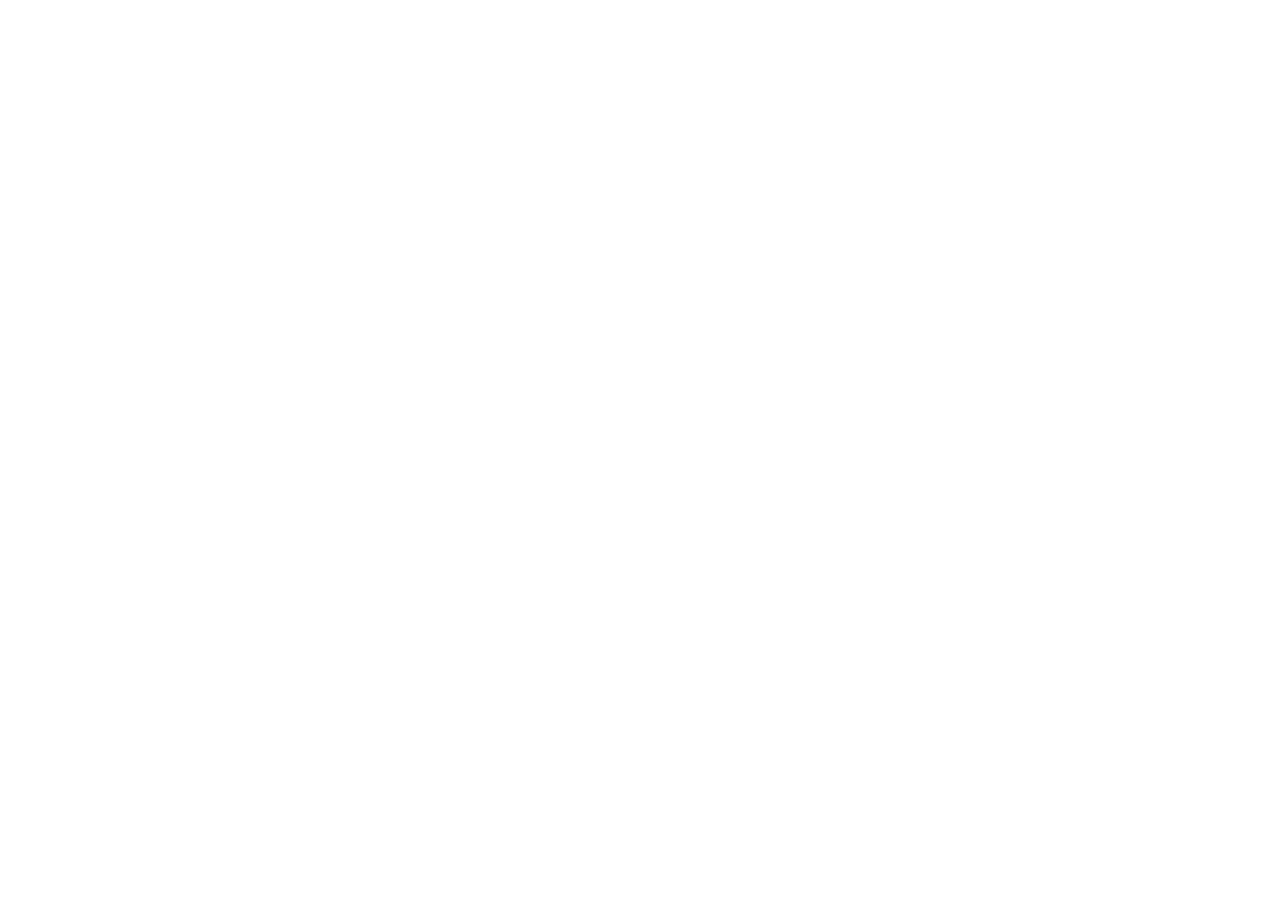
==== responsive/grille.html @ b7a346f7 "make a grid" ====
<!DOCTYPE html>
<html lang="fr">
<head>
  <meta charset="UTF-8">
  <meta name="viewport" content="width=device-width, initial-scale=1.0">
  <link rel="stylesheet" href="../css/grille.css">
  <title>La grille</title>
</head>
<body>
  
</body>
</html>
---- css/grille.css ----
/* -------------------------------
-------GRILLE MOBILE FIRST XS-----
---------------------------------*/
.container {
  width: 100%;
}

.container-fluid {
  width: 100%;
}

.row {
  width: 100%;
}

.col-xs-1 {
  width: calc(100%/12);
}

.col-xs-2 {
  width: calc(200%/12);
}

.col-xs-3 {
  width: calc(300%/12);
}

.col-xs-4 {
  width: calc(400%/12);
}

.col-xs-5 {
  width: calc(500%/12);
}

.col-xs-6 {
  width: calc(600%/12);
}

.col-xs-7 {
  width: calc(700%/12);
}

.col-xs-8 {
  width: calc(800%/12);
}

.col-xs-9 {
  width: calc(900%/12);
}

.col-xs-10 {
  width: calc(1000%/12);
}

.col-xs-11 {
  width: calc(1100%/12);
}

.col-xs-12 {
  width: calc(1200%/12);  
}

/* -------------------------------
--------------ECRAN SMALL --------
---------------------------------*/
@media screen and (min-width: 700px) {
  .container-fluid {
    width: 95%;
    margin: 0 auto;
  }

  .col-sm-1 {
    width: calc(100%/12);
  }

  .col-sm-2 {
    width: calc(200%/12);
  }

  .col-sm-3 {
    width: calc(300%/12);
  }

  .col-sm-4 {
    width: calc(400%/12);
  }

  .col-sm-5 {
    width: calc(500%/12);
  }

  .col-sm-6 {
    width: calc(600%/12);
  }

  .col-sm-7 {
    width: calc(700%/12);
  }

  .col-sm-8 {
    width: calc(800%/12);
  }

  .col-sm-9 {
    width: calc(900%/12);
  }

  .col-sm-10 {
    width: calc(1000%/12);
  }

  .col-sm-11 {
    width: calc(1100%/12);
  }

  .col-sm-12 {
    width: calc(1200%/12);
  }
}

/* -------------------------------
--------------ECRAN MEDIUM -------
---------------------------------*/
@media screen and (min-width: 900px) {
  .container-fluid {
    width: 90%;
    margin: 0 auto;
  }

  .col-md-1 {
    width: calc(100%/12);
  }

  .col-md-2 {
    width: calc(200%/12);
  }

  .col-md-3 {
    width: calc(300%/12);
  }

  .col-md-4 {
    width: calc(400%/12);
  }

  .col-md-5 {
    width: calc(500%/12);
  }

  .col-md-6 {
    width: calc(600%/12);
  }

  .col-md-7 {
    width: calc(700%/12);
  }

  .col-md-8 {
    width: calc(800%/12);
  }

  .col-md-9 {
    width: calc(900%/12);
  }

  .col-md-10 {
    width: calc(1000%/12);
  }

  .col-md-11 {
    width: calc(1100%/12);
  }

  .col-md-12 {
    width: calc(1200%/12);
  }
}

/* -------------------------------
-------ECRAN EXTRA LARGE ---------
---------------------------------*/
@media screen and (min-width: 1200px) {
  .container-fluid {
    width: 80%;
    margin: 0 auto;
  }

  .col-lg-1 {
    width: calc(100%/12);
  }

  .col-lg-2 {
    width: calc(200%/12);
  }

  .col-lg-3 {
    width: calc(300%/12);
  }

  .col-lg-4 {
    width: calc(400%/12);
  }

  .col-lg-5 {
    width: calc(500%/12);
  }

  .col-lg-6 {
    width: calc(600%/12);
  }

  .col-lg-7 {
    width: calc(700%/12);
  }

  .col-lg-8 {
    width: calc(800%/12);
  }

  .col-lg-9 {
    width: calc(900%/12);
  }

  .col-lg-10 {
    width: calc(1000%/12);
  }

  .col-lg-11 {
    width: calc(1100%/12);
  }

  .col-lg-12 {
    width: calc(1200%/12);
  }
}

/* -------------------------------
-------ECRAN EXTRA LARGE ---------
---------------------------------*/
@media screen and (min-width: 1200px) {
  .container-fluid {
    width: 75%;
    margin: 0 auto;
  }

  .col-xlg-1 {
    width: calc(100%/12);
  }

  .col-xlg-2 {
    width: calc(200%/12);
  }

  .col-xlg-3 {
    width: calc(300%/12);
  }

  .col-xlg-4 {
    width: calc(400%/12);
  }

  .col-xlg-5 {
    width: calc(500%/12);
  }

  .col-xlg-6 {
    width: calc(600%/12);
  }

  .col-xlg-7 {
    width: calc(700%/12);
  }

  .col-xlg-8 {
    width: calc(800%/12);
  }

  .col-xlg-9 {
    width: calc(900%/12);
  }

  .col-xlg-10 {
    width: calc(1000%/12);
  }

  .col-xlg-11 {
    width: calc(1100%/12);
  }

  .col-xlg-12 {
    width: calc(1200%/12);
  }
}
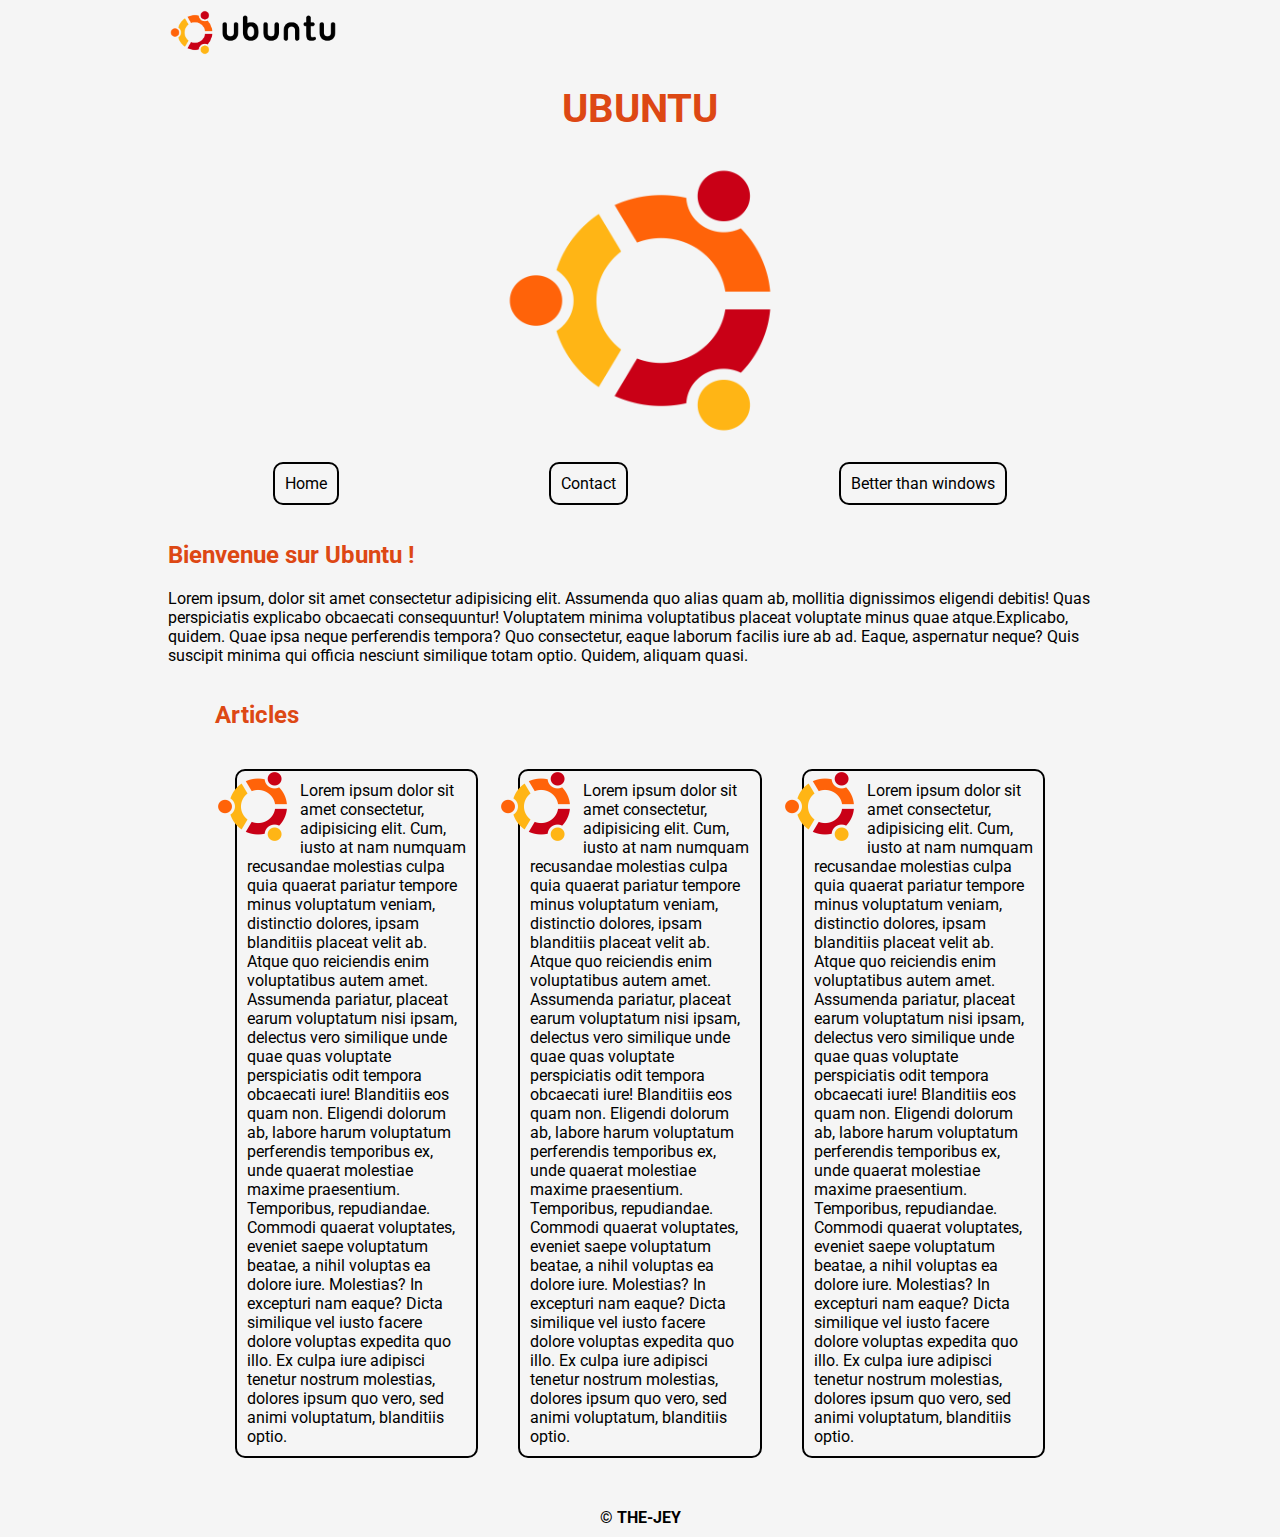
==== commit 2dafc2cf: "exercice of grid finished" ====
--- a/responsive/grille.html
+++ b/responsive/grille.html
@@ -4,9 +4,100 @@
   <meta charset="UTF-8">
   <meta name="viewport" content="width=device-width, initial-scale=1.0">
   <link rel="stylesheet" href="../css/grille.css">
+  <link rel="stylesheet" href="../css/grilleStyle.css">
+  <link rel="stylesheet" href="https://cdnjs.cloudflare.com/ajax/libs/font-awesome/5.12.1/css/all.min.css" integrity="sha256-mmgLkCYLUQbXn0B1SRqzHar6dCnv9oZFPEC1g1cwlkk=" crossorigin="anonymous" />
   <title>La grille</title>
 </head>
 <body>
+  <div class="container container-fluid">
+    <!-----------------HAMBUGER MENU + IMG-------------------->
+    <div class="row">
+      <div class="row" id="hamburger">
+        <div class="col-xs-8 col-sm-12">
+          <img src="../img/ubuntuLogo.png" alt="Logo de la page">
+        </div>
+        <div class="col-xs-4" id="burger">
+          <i class="fas fa-hamburger"></i>
+          <ul id="menuMobile">
+            <li>Home</li>
+            <li>Blog</li>
+            <li>Contact</li>
+            <li>Forum</li>
+            <li>Réseaux</li>
+          </ul>
+        </div>
+      </div>
+    </div>
+     
+    <!-----------------------HEADER--------------------------->
+    <div class="row" id="header">
+      <div class="col-xs-12">
+        <h1>UBUNTU</h1>
+        <img src="../img/u.png" alt="Logo Ubuntu">
+      </div>
+    </div>
+    <div class="row" id="menuDesktop">
+      <ul>
+        <li>Home</li>
+        <li>Contact</li>
+        <li>Better than windows</li>
+      </ul>
+    </div>
+    <!----------------------- INTRODUCTION --------------------------->
+    <div class="row" id="introduction">
+      <div class="col-xs-12">
+        <h2>Bienvenue sur Ubuntu !</h2>
+          <p>
+            Lorem ipsum, dolor sit amet consectetur adipisicing elit. Assumenda quo alias quam ab, mollitia dignissimos eligendi debitis! Quas perspiciatis explicabo obcaecati consequuntur! Voluptatem minima voluptatibus placeat voluptate minus quae atque.Explicabo, quidem. Quae ipsa neque perferendis tempora? Quo consectetur, eaque laborum facilis iure ab ad. Eaque, aspernatur neque? Quis suscipit minima qui officia nesciunt similique totam optio. Quidem, aliquam quasi.
+          </p>
+      </div>
+    </div>
+
+    <!----------------------- ARTICLE --------------------------->
+    <div class="row" id="articles">
+      <h2>Articles</h2>
+        <div class="col-xs-12 col-md-6 col-lg-4" >
+          <div class="row article">
+            <img src="../img/u.png" alt="Logo Ubuntu">
+            <p>
+              Lorem ipsum dolor sit amet consectetur, adipisicing elit. Cum, iusto at nam numquam recusandae molestias culpa quia quaerat pariatur tempore minus voluptatum veniam, distinctio dolores, ipsam blanditiis placeat velit ab.
+              Atque quo reiciendis enim voluptatibus autem amet. Assumenda pariatur, placeat earum voluptatum nisi ipsam, delectus vero similique unde quae quas voluptate perspiciatis odit tempora obcaecati iure! Blanditiis eos quam non.
+              Eligendi dolorum ab, labore harum voluptatum perferendis temporibus ex, unde quaerat molestiae maxime praesentium. Temporibus, repudiandae. Commodi quaerat voluptates, eveniet saepe voluptatum beatae, a nihil voluptas ea dolore iure. Molestias?
+              In excepturi nam eaque? Dicta similique vel iusto facere dolore voluptas expedita quo illo. Ex culpa iure adipisci tenetur nostrum molestias, dolores ipsum quo vero, sed animi voluptatum, blanditiis optio.
+            </p>
+          </div>
+        </div>
   
+        <div class="col-xs-12 col-md-6 col-lg-4" >
+          <div class="row article">
+            <img src="../img/u.png" alt="Logo Ubuntu">
+            <p>
+              Lorem ipsum dolor sit amet consectetur, adipisicing elit. Cum, iusto at nam numquam recusandae molestias culpa quia quaerat pariatur tempore minus voluptatum veniam, distinctio dolores, ipsam blanditiis placeat velit ab.
+              Atque quo reiciendis enim voluptatibus autem amet. Assumenda pariatur, placeat earum voluptatum nisi ipsam, delectus vero similique unde quae quas voluptate perspiciatis odit tempora obcaecati iure! Blanditiis eos quam non.
+              Eligendi dolorum ab, labore harum voluptatum perferendis temporibus ex, unde quaerat molestiae maxime praesentium. Temporibus, repudiandae. Commodi quaerat voluptates, eveniet saepe voluptatum beatae, a nihil voluptas ea dolore iure. Molestias?
+              In excepturi nam eaque? Dicta similique vel iusto facere dolore voluptas expedita quo illo. Ex culpa iure adipisci tenetur nostrum molestias, dolores ipsum quo vero, sed animi voluptatum, blanditiis optio.
+            </p>
+          </div>
+        </div>
+        <div class="col-xs-12 col-md-12 col-lg-4" >
+          <div class="row article">
+            <img src="../img/u.png" alt="Logo Ubuntu">
+            <p>
+              Lorem ipsum dolor sit amet consectetur, adipisicing elit. Cum, iusto at nam numquam recusandae molestias culpa quia quaerat pariatur tempore minus voluptatum veniam, distinctio dolores, ipsam blanditiis placeat velit ab.
+              Atque quo reiciendis enim voluptatibus autem amet. Assumenda pariatur, placeat earum voluptatum nisi ipsam, delectus vero similique unde quae quas voluptate perspiciatis odit tempora obcaecati iure! Blanditiis eos quam non.
+              Eligendi dolorum ab, labore harum voluptatum perferendis temporibus ex, unde quaerat molestiae maxime praesentium. Temporibus, repudiandae. Commodi quaerat voluptates, eveniet saepe voluptatum beatae, a nihil voluptas ea dolore iure. Molestias?
+              In excepturi nam eaque? Dicta similique vel iusto facere dolore voluptas expedita quo illo. Ex culpa iure adipisci tenetur nostrum molestias, dolores ipsum quo vero, sed animi voluptatum, blanditiis optio.
+            </p>
+          </div>
+        </div>
+    </div>
+
+    <!----------------------- FOOTER --------------------------->
+    <div class="row" id="footer">
+      <div class="col-xs-12">
+        &copy; THE-JEY
+      </div>
+    </div>
+  </div>
 </body>
 </html>--- a/css/grille.css
+++ b/css/grille.css
@@ -1,3 +1,14 @@
+html, body {
+  width: 100%;
+  margin: 0;
+  padding: 0;
+  box-sizing: border-box;
+}
+
+*, *::before, *::after {
+  box-sizing: inherit;
+}
+
 /* -------------------------------
 -------GRILLE MOBILE FIRST XS-----
 ---------------------------------*/
@@ -11,6 +22,16 @@
 
 .row {
   width: 100%;
+}
+
+.row > div {
+  float: left;
+}
+
+.row::after {
+  clear: both;
+  content: '';
+  display: table;
 }
 
 .col-xs-1 {
--- a/css/grilleStyle.css
+++ b/css/grilleStyle.css
@@ -0,0 +1,169 @@
+/* -----------------------------
+------------GENERALS-------------
+----------------------------- */
+@import url('https://fonts.googleapis.com/css?family=Roboto:400,700&display=swap');
+
+body {
+  background-color: whitesmoke;
+  font-family: 'Roboto', sans-serif;
+  padding: 10px;
+}
+
+h1 {
+  font-size: 40px;
+  text-align: center;
+  color: #dd4814;
+}
+
+h2 {
+  color: #dd4814
+}
+
+ul {
+  list-style: none;
+  padding: 0;
+}
+
+/* -----------------------------
+------------HAMBURGER-----------
+----------------------------- */
+#hamburger {
+  line-height: 100%;
+  width: 100%;
+}
+
+#hamburger img {
+  width: 90%;
+}
+
+#hamburger i {
+  font-size: 30px;
+  display: block;
+  float: right;
+  margin: 10px;
+  color: #dd4814;
+}
+
+/* -----------------------------
+------------Menu Mobile --------
+----------------------------- */
+
+#menuMobile {
+  display: none;
+  clear: both;
+  background-color: #dd4814;
+  width: 100%;
+  margin: 0 auto;
+  border-radius: 20px;
+  text-align: center;
+  padding: 10px;
+}
+
+#menuMobile li {
+  margin-bottom: 20px;
+  color: #fff;
+  font-size: 20px;
+}
+
+#burger:hover #menuMobile {
+  display: block;
+}
+
+/* -----------------------------
+------------HEADER--------------
+----------------------------- */
+#header {
+  clear: both;
+  margin: 0 auto;
+  width: 60%;
+  text-align: center;
+}
+
+#header img {
+  width: 100%;
+}
+
+#menuDesktop ul {
+  display: none;
+  flex-direction: row;
+  justify-content: space-around;
+  align-items: center;
+}
+
+#menuDesktop ul li {
+  border: 2px solid black;
+  padding: 10px;
+  border-radius: 10px;
+}
+
+/* -----------------------------
+------------ARTICLES------------
+----------------------------- */
+#articles {
+  width: 90%;
+  margin: 0 auto;
+}
+
+#articles img {
+  float: left;
+  width: 75px;
+  margin-right: 10px;
+}
+
+.article p {
+  border: 2px solid black;
+  border-radius: 10px;
+  margin-bottom: 25px;
+  padding: 10px;
+}
+
+/* -----------------------------
+------------ FOOTER ------------
+----------------------------- */
+#footer {
+  text-align: center;
+  font-weight: 700;
+}
+
+/* -------------------------------
+--------------ECRAN SMALL --------
+---------------------------------*/
+@media screen and (min-width: 700px) {
+  #hamburger {
+    width: 20%;
+  }
+
+  #burger {
+    display: none;
+  }
+
+  #header img {
+    width: 75%;
+  }
+
+  #menuDesktop ul{
+    display: flex;
+  }
+}
+
+/* -------------------------------
+--------------ECRAN MEDIUM -------
+---------------------------------*/
+@media screen and (min-width: 900px) {
+  .article p{
+    margin: 20px;
+    }
+}
+
+/* -------------------------------
+--------------ECRAN MEDIUM -------
+---------------------------------*/
+@media screen and (min-width: 900px) {
+  #header img {
+    width: 50%;
+  }
+
+  #articles {
+    margin-bottom: 30px
+  }
+}